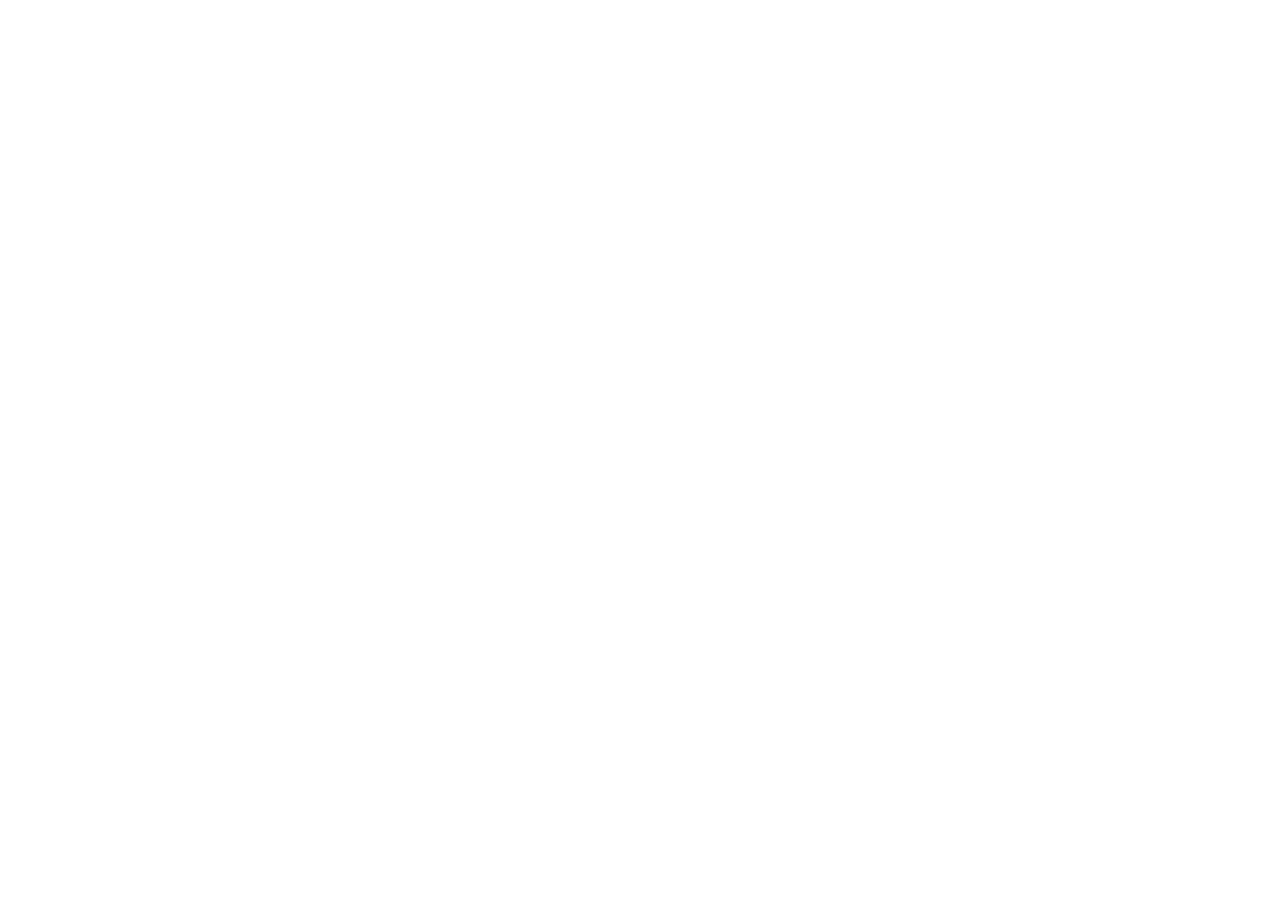
==== mod2_solution/index.html @ c0285afc "Removing practice site html from directory" ====
<!DOCTYPE html>
<html lang="en">
<head>
	<meta charset="utf-8">
	<meta name="viewport" content="width=device-width, initial-scale=1">
	<link rel="stylesheet" href="css/style.css">

	<title>Module 2 Assignment</title>

</head>
<body>

</body>
</html>
---- mod2_solution/css/style.css ----
/********** Base styles **********/
* {
  box-sizing: border-box;

/* Simple Responsive Framework. */
.row {
  width: 100%;
}

/********** Large devices only **********/
@media (min-width: 992px) {
  .col-lg-1, .col-lg-2, .col-lg-3, .col-lg-4, .col-lg-5, .col-lg-6, .col-lg-7, .col-lg-8, .col-lg-9, .col-lg-10, .col-lg-11, .col-lg-12 {
    float: left;
    border: 1px solid green;
  }
  .col-lg-1 {
    width: 8.33%;
  }
  .col-lg-2 {
    width: 16.66%;
  }
  .col-lg-3 {
    width: 25%;
  }
  .col-lg-4 {
    width: 33.33%;
  }
  .col-lg-5 {
    width: 41.66%;
  }
  .col-lg-6 {
    width: 50%;
  }
  .col-lg-7 {
    width: 58.33%;
  }
  .col-lg-8 {
    width: 66.66%;
  }
  .col-lg-9 {
    width: 74.99%;
  }
  .col-lg-10 {
    width: 83.33%;
  }
  .col-lg-11 {
    width: 91.66%;
  }
  .col-lg-12 {
    width: 100%;
  }
}

/********** Medium devices only **********/
@media (min-width: 768px) and (max-width: 991px) {
  .col-md-1, .col-md-2, .col-md-3, .col-md-4, .col-md-5, .col-md-6, .col-md-7, .col-md-8, .col-md-9, .col-md-10, .col-md-11, .col-md-12 {
    float: left;
    border: 1px solid green;
  }
  .col-md-1 {
    width: 8.33%;
  }
  .col-md-2 {
    width: 16.66%;
  }
  .col-md-3 {
    width: 25%;
  }
  .col-md-4 {
    width: 33.33%;
  }
  .col-md-5 {
    width: 41.66%;
  }
  .col-md-6 {
    width: 50%;
  }
  .col-md-7 {
    width: 58.33%;
  }
  .col-md-8 {
    width: 66.66%;
  }
  .col-md-9 {
    width: 74.99%;
  }
  .col-md-10 {
    width: 83.33%;
  }
  .col-md-11 {
    width: 91.66%;
  }
  .col-md-12 {
    width: 100%;
  }
}

/********** Small devices only **********/
@media (max-width: 767px) {
  .col-sm-1, .col-sm-2, .col-sm-3, .col-sm-4, .col-sm-5, .col-sm-6, .col-sm-7, .col-sm-8, .col-sm-9, .col-sm-10, .col-sm-11, .col-sm-12 {
    float: left;
    border: 1px solid green;
  }
  .col-sm-1 {
    width: 8.33%;
  }
  .col-sm-2 {
    width: 16.66%;
  }
  .col-sm-3 {
    width: 25%;
  }
  .col-sm-4 {
    width: 33.33%;
  }
  .col-sm-5 {
    width: 41.66%;
  }
  .col-sm-6 {
    width: 50%;
  }
  .col-sm-7 {
    width: 58.33%;
  }
  .col-sm-8 {
    width: 66.66%;
  }
  .col-sm-9 {
    width: 74.99%;
  }
  .col-sm-10 {
    width: 83.33%;
  }
  .col-sm-11 {
    width: 91.66%;
  }
  .col-sm-12 {
    width: 100%;
  }
}
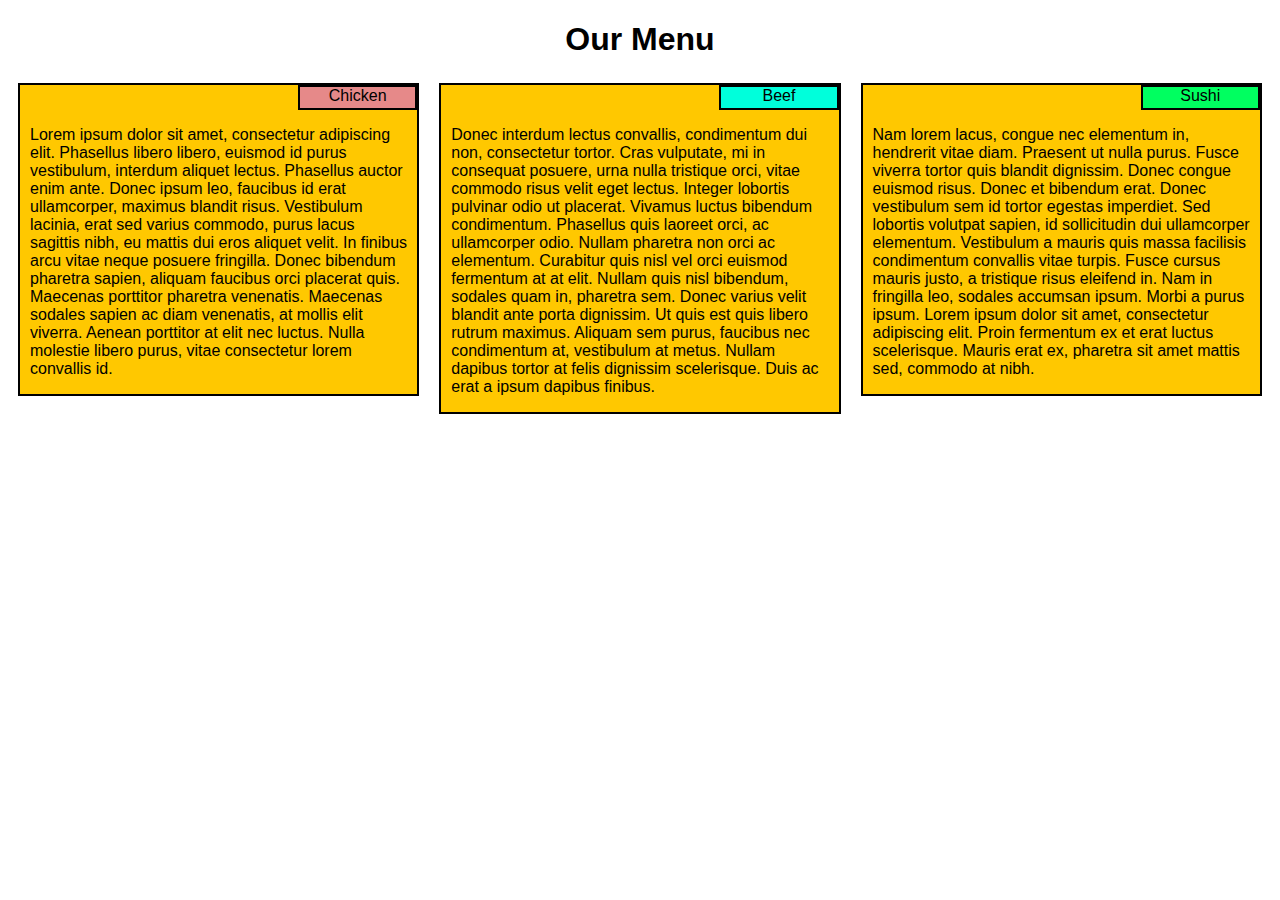
==== commit d09284f1: "Completed Mod_2_Solution project" ====
--- a/mod2_solution/index.html
+++ b/mod2_solution/index.html
@@ -3,12 +3,27 @@
 <head>
 	<meta charset="utf-8">
 	<meta name="viewport" content="width=device-width, initial-scale=1">
-	<link rel="stylesheet" href="css/style.css">
+	<link rel="stylesheet" href="css/style.css" >
 
 	<title>Module 2 Assignment</title>
 
 </head>
 <body>
+	<h1>Our Menu</h1>
+	<div class="row">
+		<div class="col-lg-4 col-md-6 col-sm-12">
+			<div class="paddedBox"><p id="title" style="background-color: #E68989">Chicken</p><p id="text">Lorem ipsum dolor sit amet, consectetur adipiscing elit. Phasellus libero libero, euismod id purus vestibulum, interdum aliquet lectus. Phasellus auctor enim ante. Donec ipsum leo, faucibus id erat ullamcorper, maximus blandit risus. Vestibulum lacinia, erat sed varius commodo, purus lacus sagittis nibh, eu mattis dui eros aliquet velit. In finibus arcu vitae neque posuere fringilla. Donec bibendum pharetra sapien, aliquam faucibus orci placerat quis. Maecenas porttitor pharetra venenatis. Maecenas sodales sapien ac diam venenatis, at mollis elit viverra. Aenean porttitor at elit nec luctus. Nulla molestie libero purus, vitae consectetur lorem convallis id.</p>
+			</div>
+		</div>
+		<div class="col-lg-4 col-md-6 col-sm-12">
+			<div class="paddedBox"><p id="title" style="background-color: #00FFDB">Beef</p><p id="text">Donec interdum lectus convallis, condimentum dui non, consectetur tortor. Cras vulputate, mi in consequat posuere, urna nulla tristique orci, vitae commodo risus velit eget lectus. Integer lobortis pulvinar odio ut placerat. Vivamus luctus bibendum condimentum. Phasellus quis laoreet orci, ac ullamcorper odio. Nullam pharetra non orci ac elementum. Curabitur quis nisl vel orci euismod fermentum at at elit. Nullam quis nisl bibendum, sodales quam in, pharetra sem. Donec varius velit blandit ante porta dignissim. Ut quis est quis libero rutrum maximus. Aliquam sem purus, faucibus nec condimentum at, vestibulum at metus. Nullam dapibus tortor at felis dignissim scelerisque. Duis ac erat a ipsum dapibus finibus.</p>
+			</div>
+		</div>
+		<div class="col-lg-4 col-md-12 col-sm-12">
+			<div class="paddedBox"><p id="title" style="background-color: #00FF60">Sushi</p><p id="text">Nam lorem lacus, congue nec elementum in, hendrerit vitae diam. Praesent ut nulla purus. Fusce viverra tortor quis blandit dignissim. Donec congue euismod risus. Donec et bibendum erat. Donec vestibulum sem id tortor egestas imperdiet. Sed lobortis volutpat sapien, id sollicitudin dui ullamcorper elementum. Vestibulum a mauris quis massa facilisis condimentum convallis vitae turpis. Fusce cursus mauris justo, a tristique risus eleifend in. Nam in fringilla leo, sodales accumsan ipsum. Morbi a purus ipsum. Lorem ipsum dolor sit amet, consectetur adipiscing elit. Proin fermentum ex et erat luctus scelerisque. Mauris erat ex, pharetra sit amet mattis sed, commodo at nibh.</p>
+			</div>
+		</div>
+	</div>
 
 </body>
 </html>--- a/mod2_solution/css/style.css
+++ b/mod2_solution/css/style.css
@@ -1,17 +1,52 @@
 /********** Base styles **********/
 * {
   box-sizing: border-box;
+  font-family: Arial, Helvetica, sans-serif;
+}
+
+h1 {
+  margin-bottom: 15px;
+  text-align: center;
+}
+
+p {
+  /*background-color: #A52A2A;
+  width: 90%;
+  height: 150px;*/
+  margin-right: auto;
+  margin-left: auto;
+}
 
 /* Simple Responsive Framework. */
 .row {
   width: 100%;
 }
 
+.paddedBox {
+  border: 2px solid black;
+  margin: 10px;
+  background-color: #FFC800;
+}
+
+#title {
+  border: 2px solid black;
+  text-align: center;
+  height: 25px;
+  width: 30%;
+  margin-top: 0px;
+  margin-right: 0px;
+}
+
+#text {
+  margin-left: 10px;
+  margin-right: 10px;
+}
+
 /********** Large devices only **********/
 @media (min-width: 992px) {
   .col-lg-1, .col-lg-2, .col-lg-3, .col-lg-4, .col-lg-5, .col-lg-6, .col-lg-7, .col-lg-8, .col-lg-9, .col-lg-10, .col-lg-11, .col-lg-12 {
     float: left;
-    border: 1px solid green;
+
   }
   .col-lg-1 {
     width: 8.33%;
@@ -55,7 +90,7 @@
 @media (min-width: 768px) and (max-width: 991px) {
   .col-md-1, .col-md-2, .col-md-3, .col-md-4, .col-md-5, .col-md-6, .col-md-7, .col-md-8, .col-md-9, .col-md-10, .col-md-11, .col-md-12 {
     float: left;
-    border: 1px solid green;
+
   }
   .col-md-1 {
     width: 8.33%;
@@ -99,7 +134,7 @@
 @media (max-width: 767px) {
   .col-sm-1, .col-sm-2, .col-sm-3, .col-sm-4, .col-sm-5, .col-sm-6, .col-sm-7, .col-sm-8, .col-sm-9, .col-sm-10, .col-sm-11, .col-sm-12 {
     float: left;
-    border: 1px solid green;
+    
   }
   .col-sm-1 {
     width: 8.33%;
